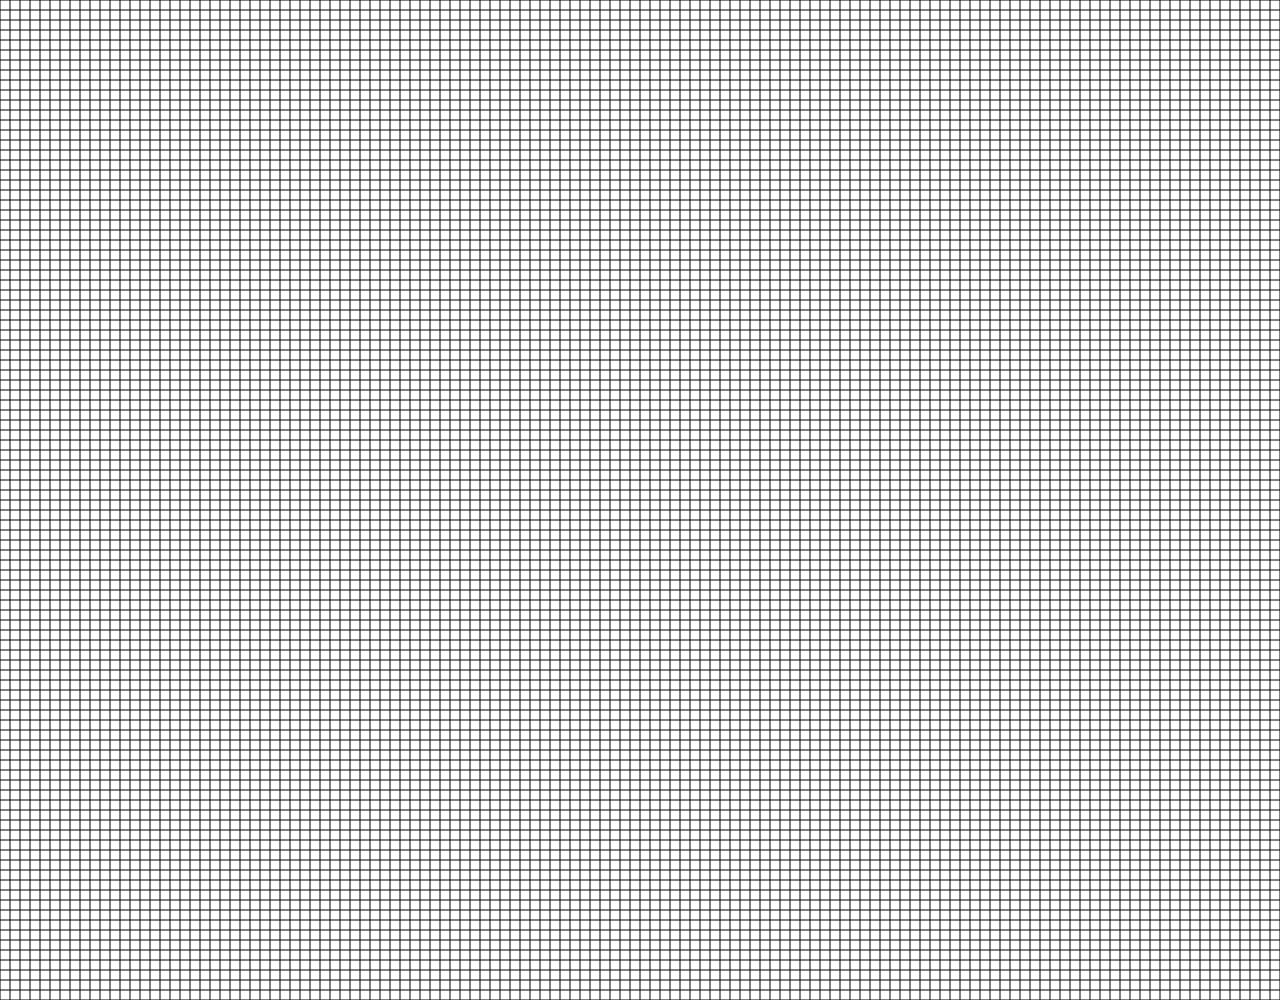
==== Document.html @ 22000612 "starting point of the project" ====
<!DOCTYPE html>
<html lang="en">

<head>
    <meta charset="UTF-8">
    <meta name="viewport" content="width=device-width, initial-scale=1.0">
    <link rel="stylesheet" href="style.css ">
    <title>Game Of Life</title>
</head>

<body>
    <style hr></style>
    <div class="Container">
        <div>
            <canvas id="canvas1" width="1500" height="1000"></canvas>
        </div>

        <div>
            <canvas id="canvas2" width="1500" height="1000"></canvas>
        </div>
    </div>

    <script src="script.js"></script>
</body>

</html>
---- style.css ----
canvas {
    position: absolute;
    top: 0;
    left: 0;
    background-color: white;
}
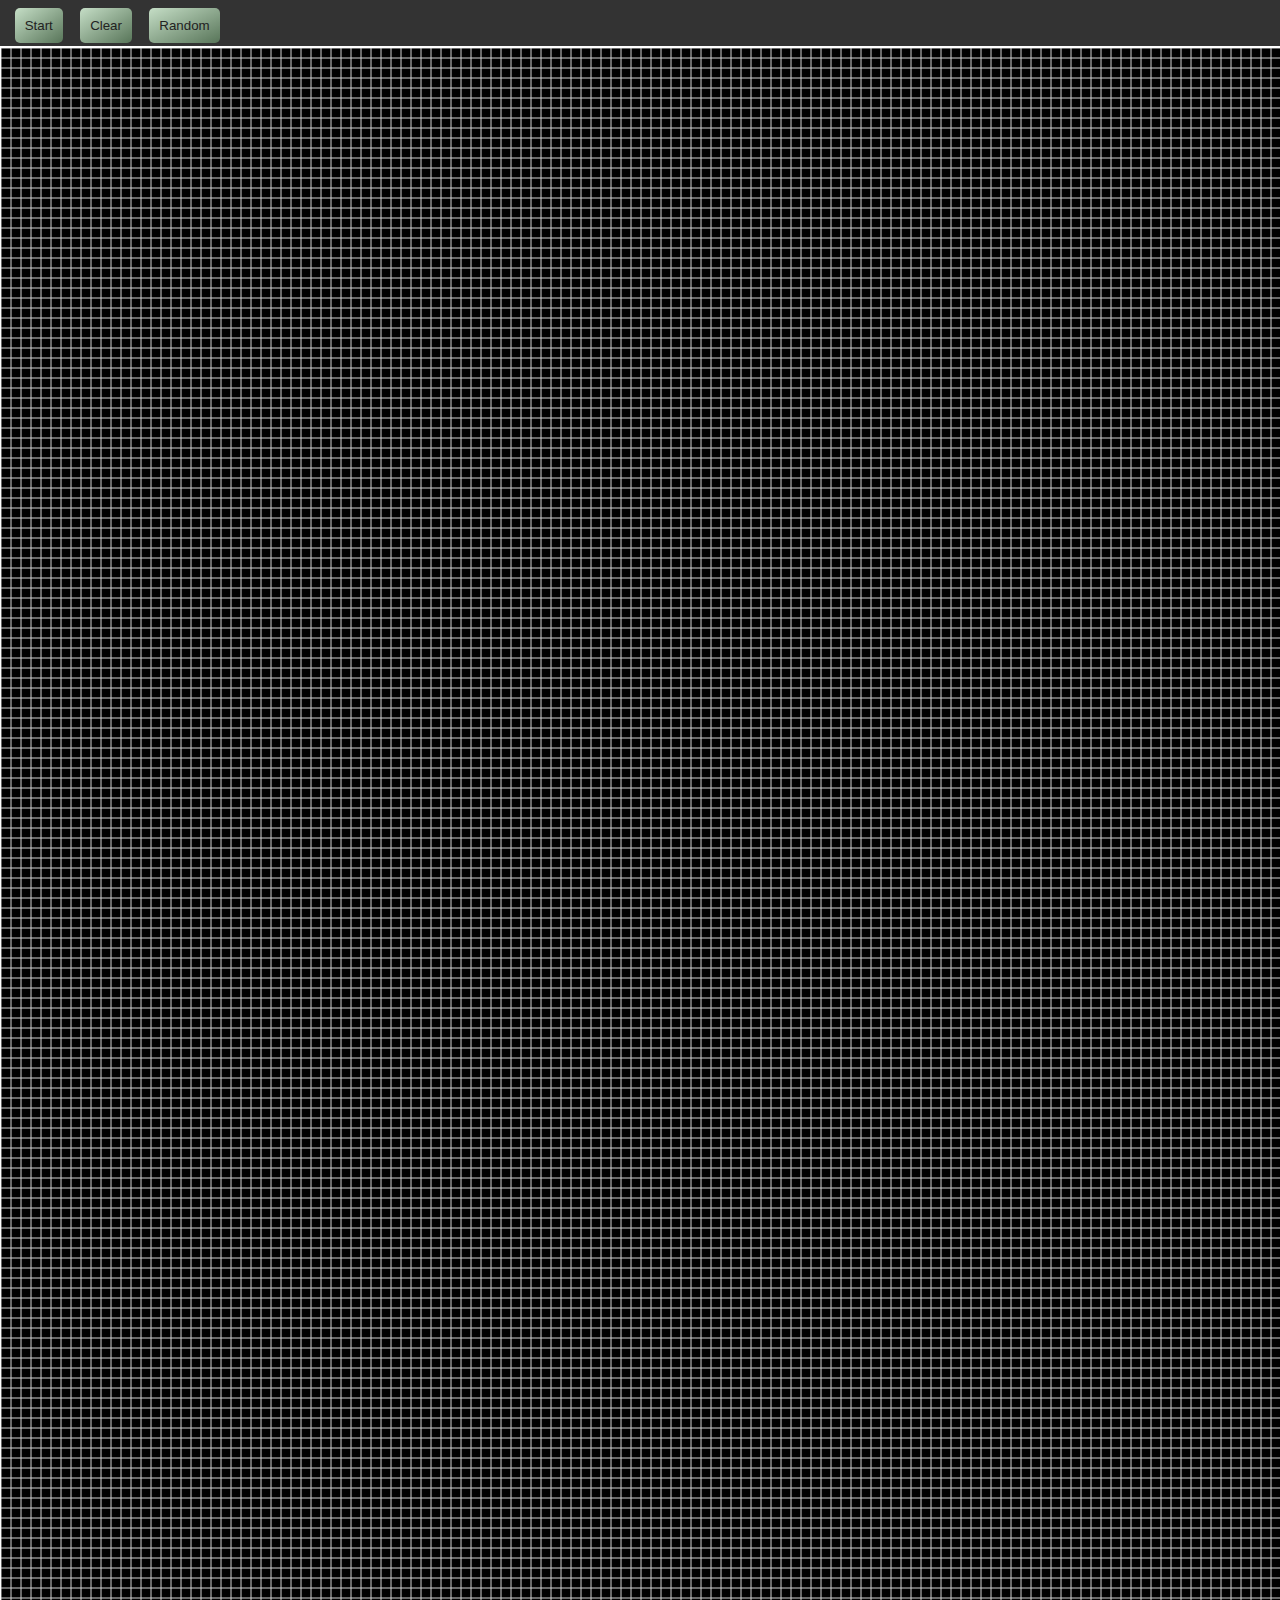
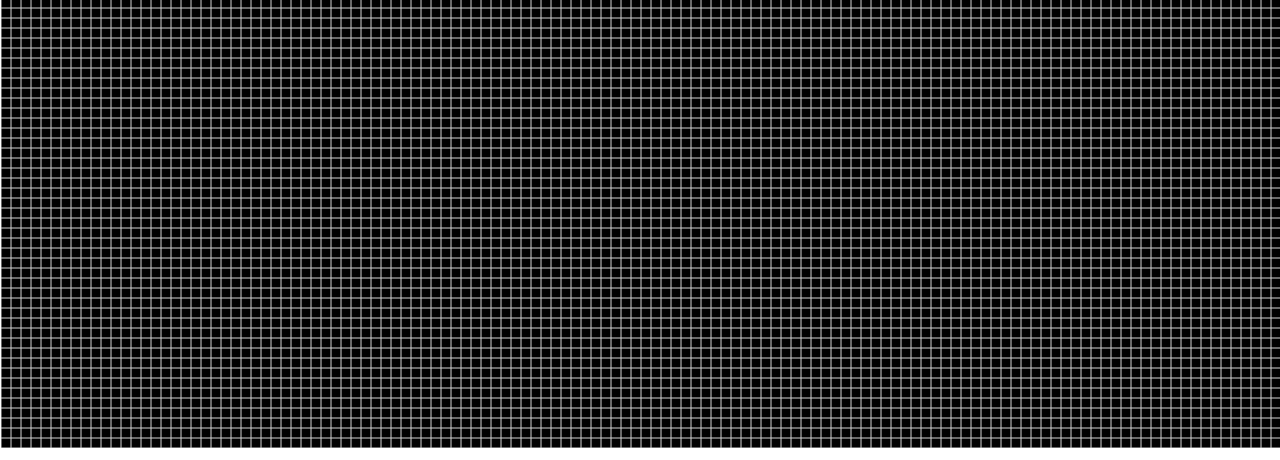
==== commit d1fafad8: "new style and button behaviour" ====
--- a/Document.html
+++ b/Document.html
@@ -9,15 +9,13 @@
 </head>
 
 <body>
-    <style hr></style>
-    <div class="Container">
-        <div>
-            <canvas id="canvas1" width="1500" height="1000"></canvas>
-        </div>
 
-        <div>
-            <canvas id="canvas2" width="1500" height="1000"></canvas>
-        </div>
+    <canvas id="canvas1" width="2000" height="2000"></canvas>
+
+    <div class="controls-bar">
+        <button id="Start"><span>Start</span></button>
+        <button id="Clear"><span>Clear</span></button>
+        <button id="Random"><span>Random</span></button>
     </div>
 
     <script src="script.js"></script>
--- a/style.css
+++ b/style.css
@@ -1,6 +1,36 @@
+body {
+    padding-top: 10px;
+    margin-left: 1px;
+}
+
 canvas {
-    position: absolute;
+    position: relative;
+    margin-top: 30px;
+    background-color: black;
+}
+
+span {
+    color: #222;
+}
+
+.controls-bar {
+    position: fixed;
     top: 0;
     left: 0;
-    background-color: white;
+    width: 100%;
+    background-color: #333;
+    padding: 0.5em;
+    justify-content: space-between;
+    height: 30px;
+    gap: 0.5em;
+}
+
+.controls-bar button {
+    margin: 0 0.5em;
+    padding: .75em;
+    border-radius: 5px;
+    border: none;
+    background: linear-gradient(to bottom right,
+            #C5DEC6, #587559);
+
 }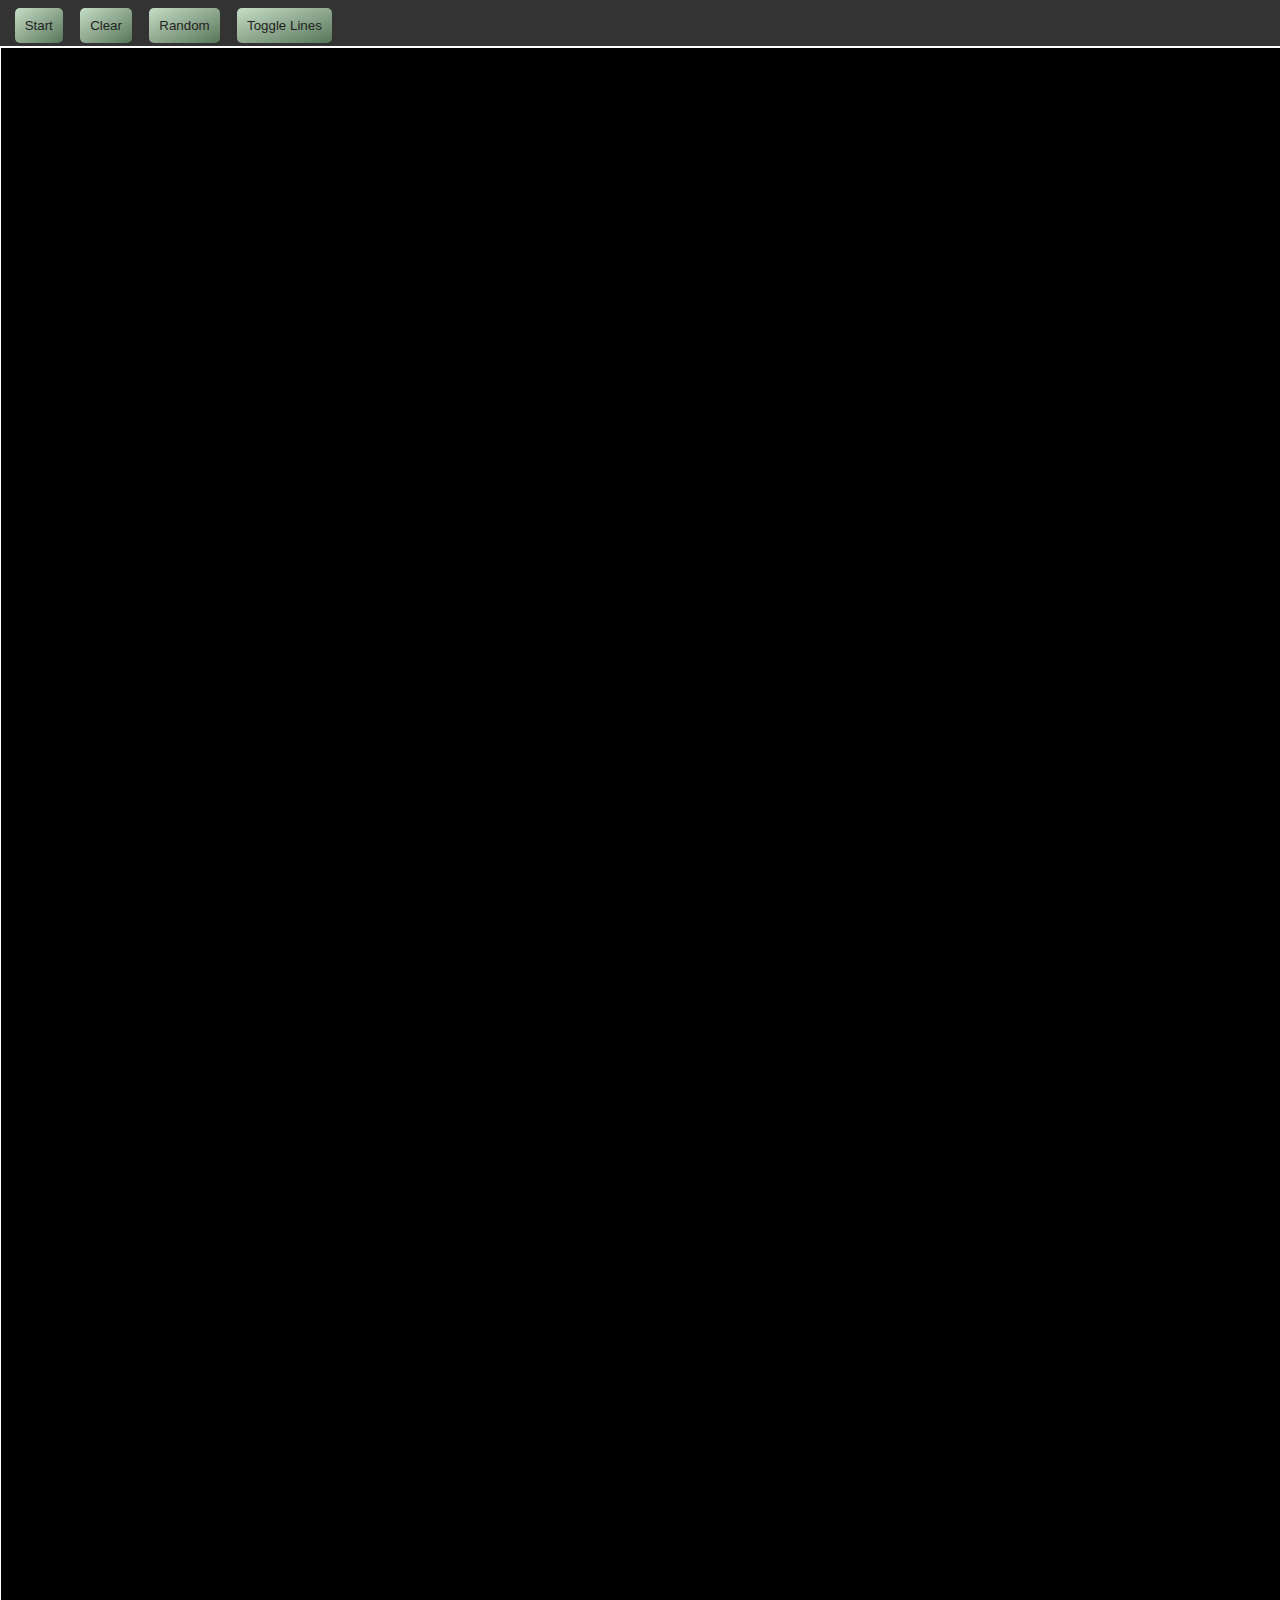
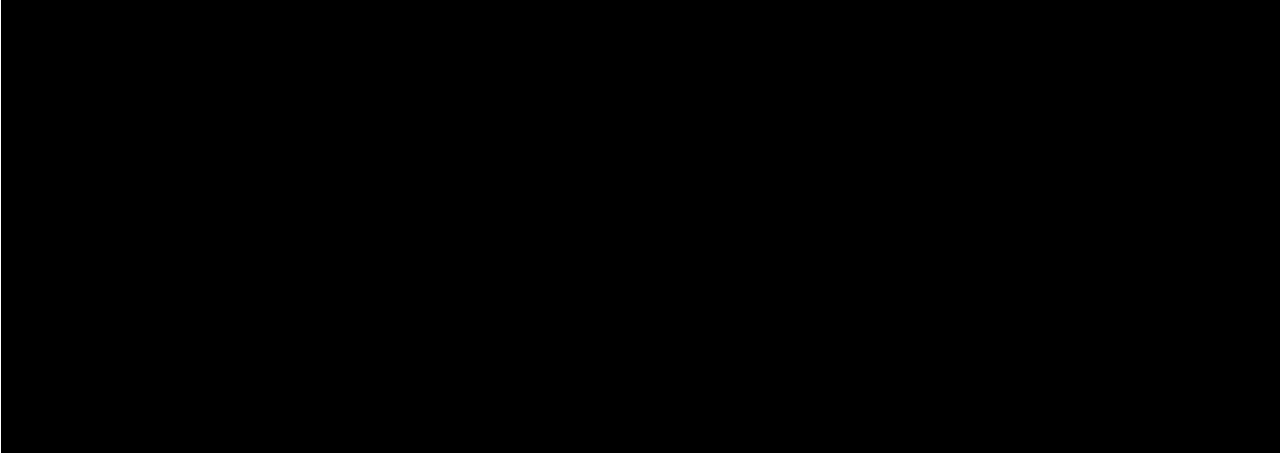
==== commit 15ea0b8e: "complete grid" ====
--- a/Document.html
+++ b/Document.html
@@ -16,6 +16,7 @@
         <button id="Start"><span>Start</span></button>
         <button id="Clear"><span>Clear</span></button>
         <button id="Random"><span>Random</span></button>
+        <button id="ToggleLines"><span>Toggle Lines</span></button>
     </div>
 
     <script src="script.js"></script>
--- a/style.css
+++ b/style.css
@@ -6,6 +6,7 @@
 canvas {
     position: relative;
     margin-top: 30px;
+    padding-bottom: 5px;
     background-color: black;
 }
 
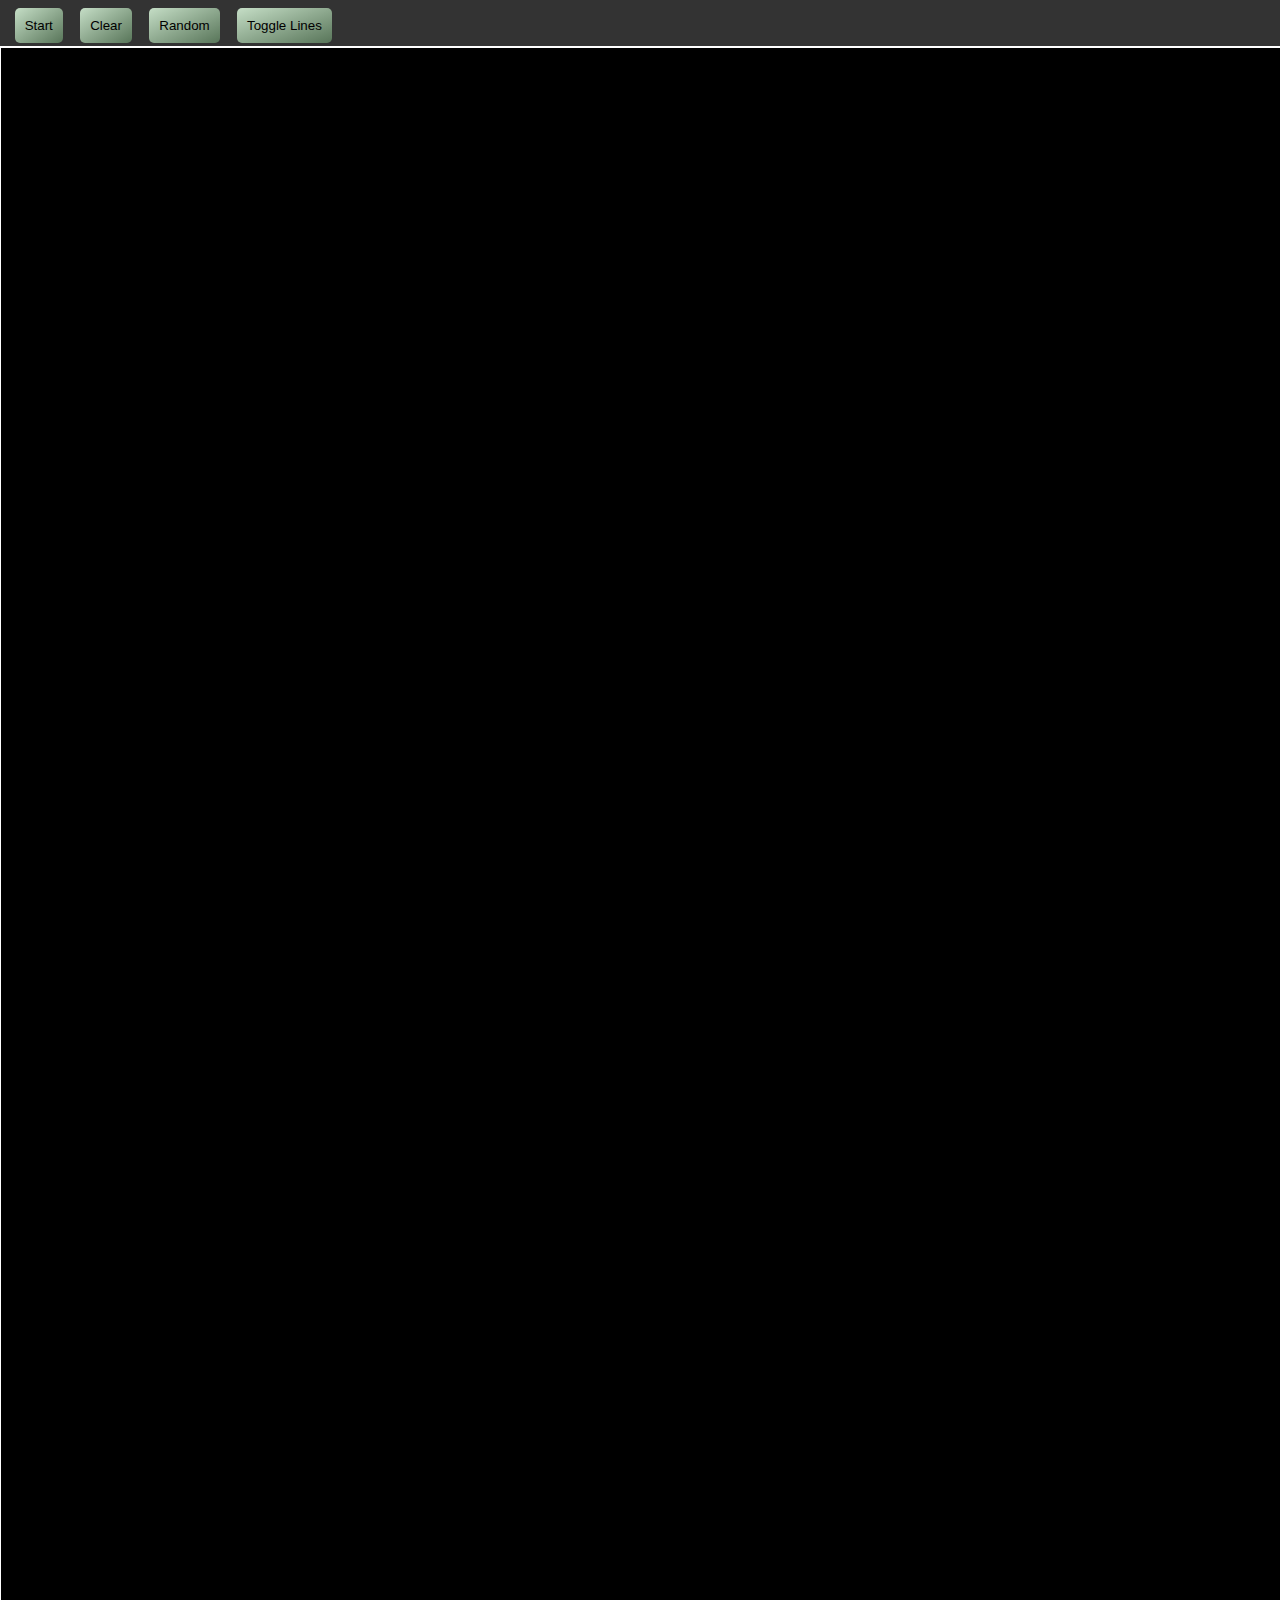
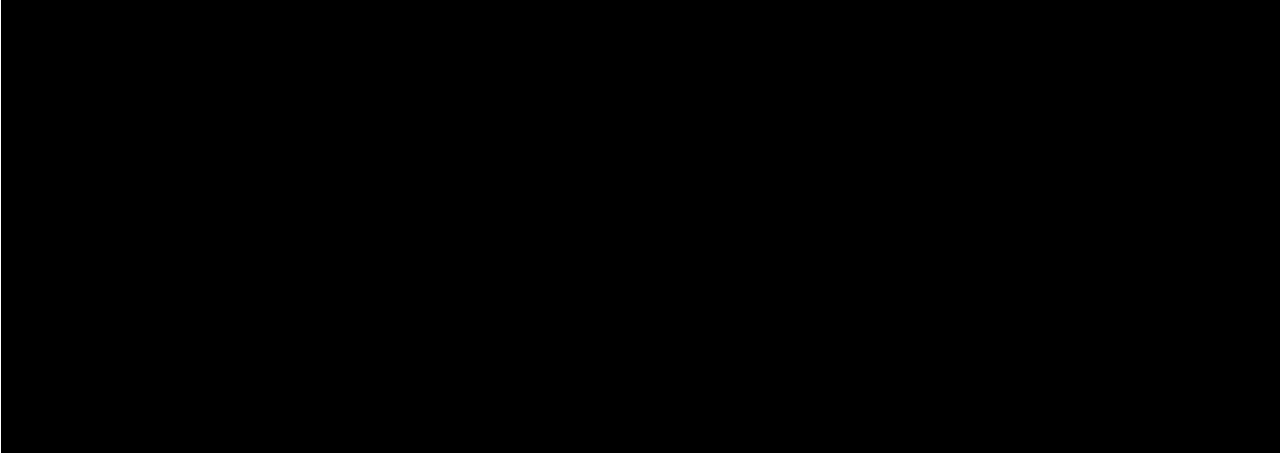
==== commit 2da19521: "fonctionnal grid" ====
--- a/Document.html
+++ b/Document.html
@@ -13,10 +13,10 @@
     <canvas id="canvas1" width="2000" height="2000"></canvas>
 
     <div class="controls-bar">
-        <button id="Start"><span>Start</span></button>
-        <button id="Clear"><span>Clear</span></button>
-        <button id="Random"><span>Random</span></button>
-        <button id="ToggleLines"><span>Toggle Lines</span></button>
+        <button id="Start">Start</button>
+        <button id="Clear">Clear</button>
+        <button id="Random">Random</button>
+        <button id="ToggleLines">Toggle Lines</button>
     </div>
 
     <script src="script.js"></script>
--- a/style.css
+++ b/style.css
@@ -8,10 +8,6 @@
     margin-top: 30px;
     padding-bottom: 5px;
     background-color: black;
-}
-
-span {
-    color: #222;
 }
 
 .controls-bar {
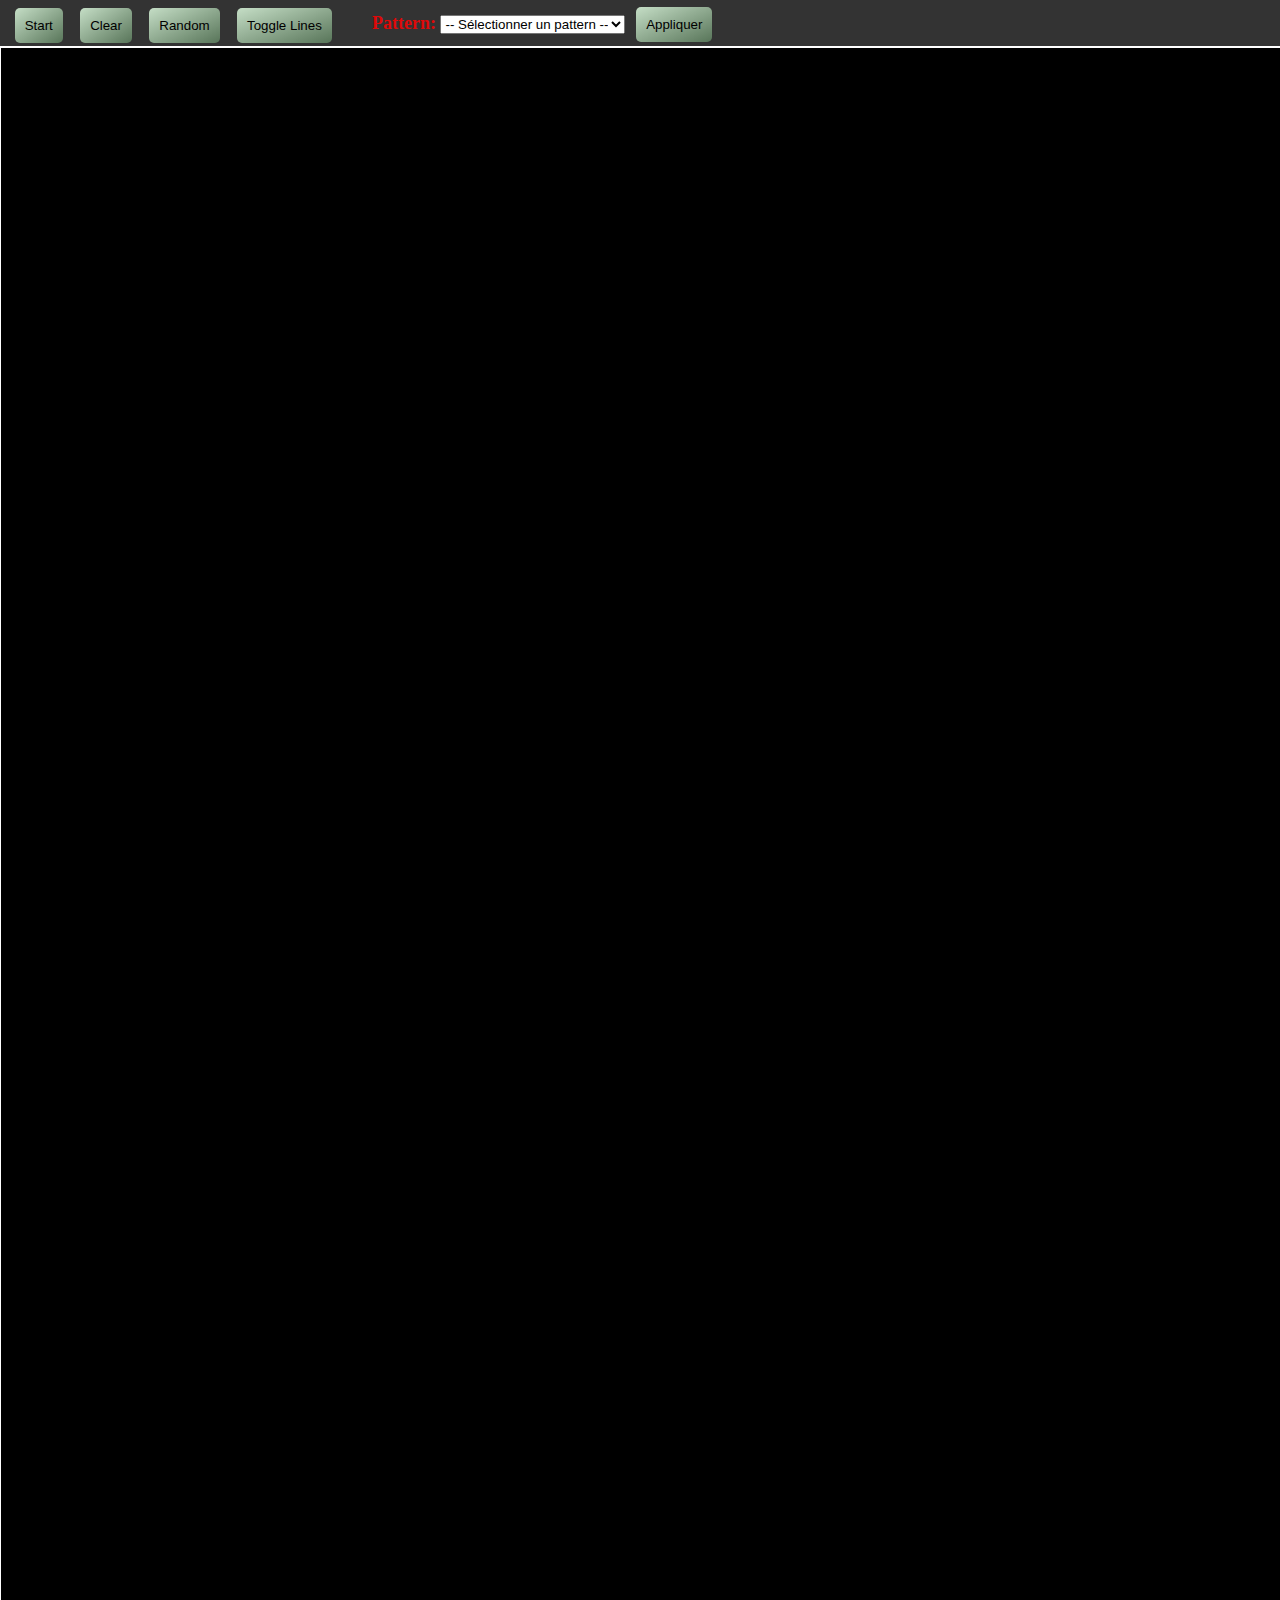
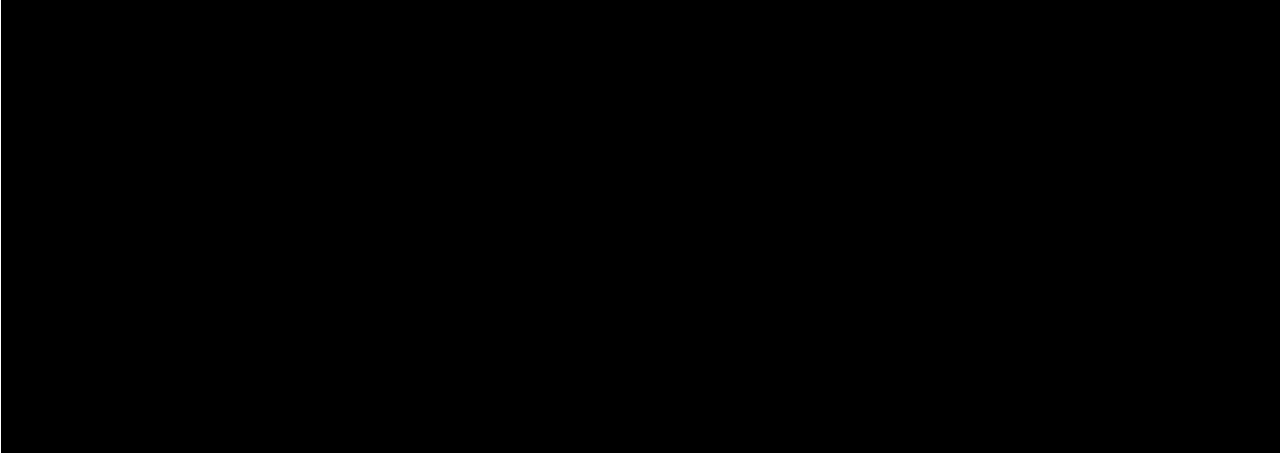
==== commit b0945fd1: "added preloaded pattern in a JSON file" ====
--- a/Document.html
+++ b/Document.html
@@ -17,6 +17,15 @@
         <button id="Clear">Clear</button>
         <button id="Random">Random</button>
         <button id="ToggleLines">Toggle Lines</button>
+
+        <div class="pattern-selector">
+            <label for="patternSelect"><b>Pattern: </b></label>
+            <select id="patternSelect">
+                <option value="">-- Sélectionner un pattern --</option>
+                <!-- Autres aptions ajoutés dynamiquement en JS -->
+            </select>
+            <button id="applyPattern">Appliquer</button>
+        </div>
     </div>
 
     <script src="script.js"></script>
--- a/style.css
+++ b/style.css
@@ -30,4 +30,15 @@
     background: linear-gradient(to bottom right,
             #C5DEC6, #587559);
 
+}
+
+.pattern-selector {
+    margin: -3em 22em;
+    padding: .75em;
+    border-radius: 5px;
+}
+
+.pattern-selector label {
+    color: rgb(222, 9, 9);
+    font-size: large;
 }